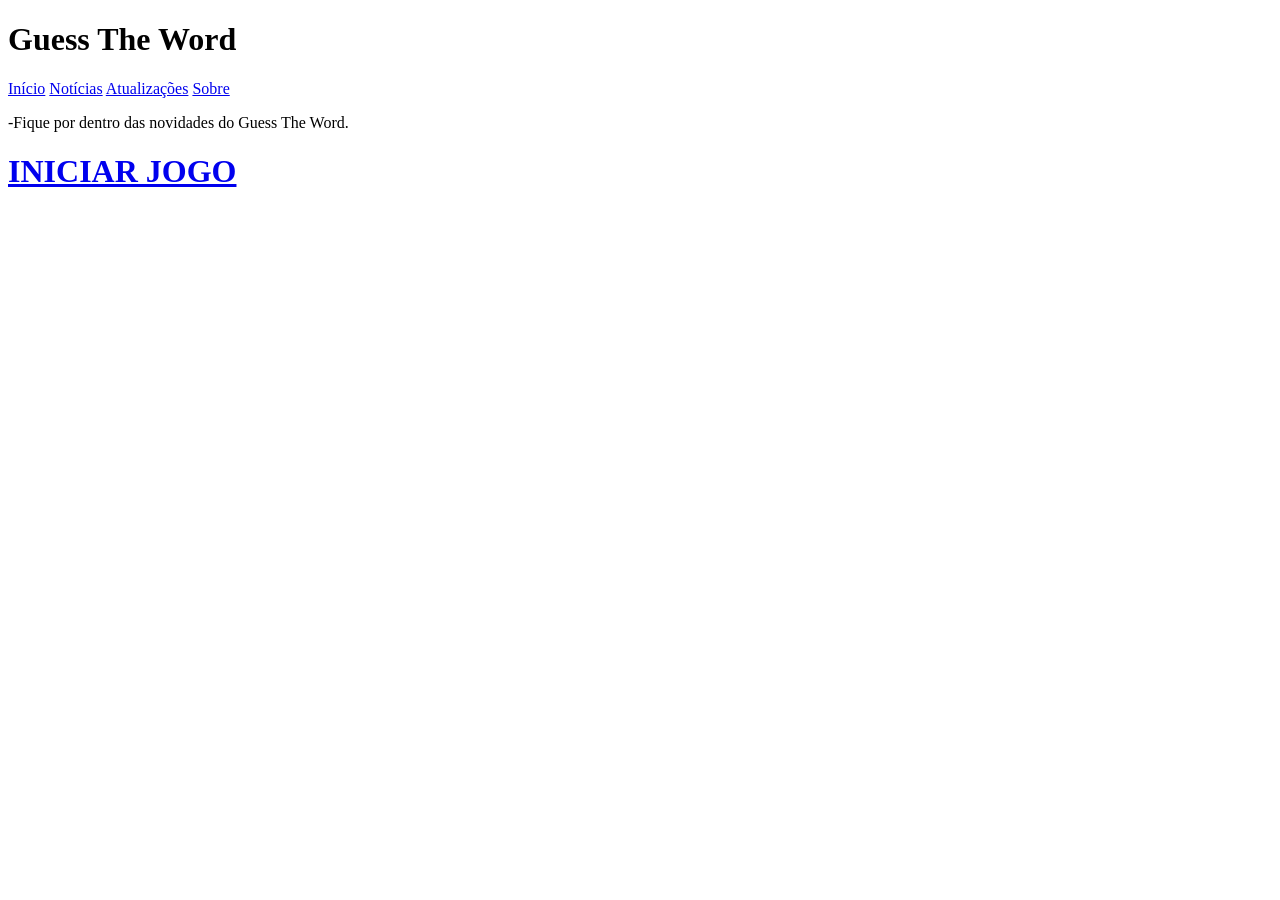
==== index.html @ f560af99 "novo" ====
<!DOCTYPE html>
<html lang="pt-br">
<head>
    <meta charset="UTF-8">
    <meta name="viewport" content=favicon.ico"width=device-width, initial-scale=1.0">
 <link rel="shortcut icon" href="favicon.ico" type="image/x-icon">

    <title>Notas de atualização - Versão: 0.51.</title>
    <link rel="stylesheet" href="login.css">
</head>
<body>
    <header>
        <h1>Guess The Word </h1>
    </header>

    <nav>
    <a href="#">Início</a>
    <a href="#">Notícias</a>
    <a href="#">Atualizações</a>
    <a href="#">Sobre</a>
    </nav>

    <main>
<p>-Fique por dentro das novidades do Guess The Word.</p>


    </main>
    
    <footer>
        <a href="lobby.html"><h1>INICIAR JOGO</h1></a>
        
    </footer>

</body>
</html>
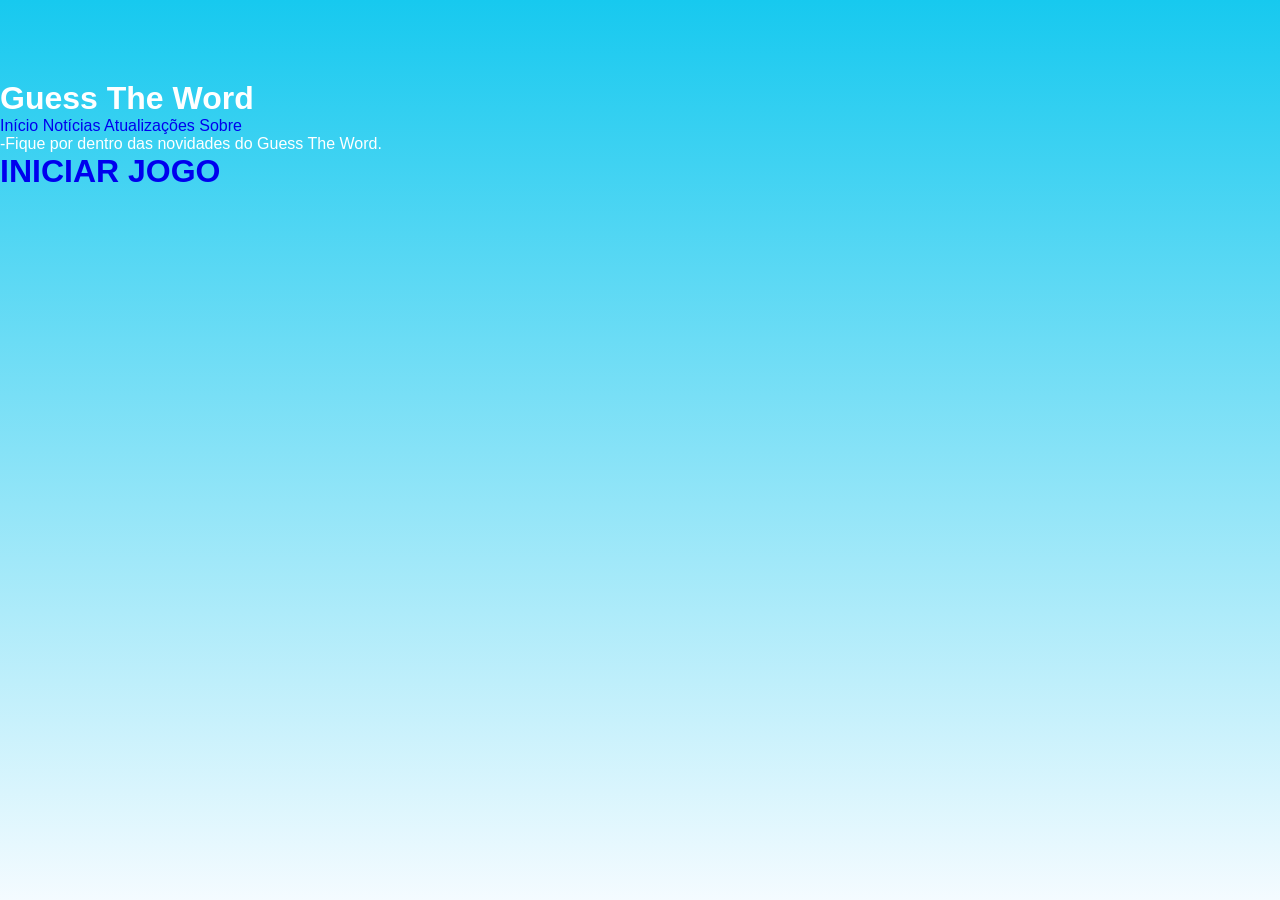
==== commit b93c5987: "mudanças na estrutura do código." ====
--- a/index.html
+++ b/index.html
@@ -2,13 +2,15 @@
 <html lang="pt-br">
 <head>
     <meta charset="UTF-8">
-    <meta name="viewport" content=favicon.ico"width=device-width, initial-scale=1.0">
+    <meta name="viewport" content="width=device-width, initial-scale=1.0">
  <link rel="shortcut icon" href="favicon.ico" type="image/x-icon">
 
-    <title>Notas de atualização - Versão: 0.51.</title>
-    <link rel="stylesheet" href="login.css">
+    <title>Guess The Word</title>
+    <link rel="stylesheet" href="estilos/mediaquerry.css">
+    <link rel="stylesheet" href="style.css">
+    <link rel="stylesheet" href="estilos/global.css">
 </head>
-<body>
+<body id="lobby">
     <header>
         <h1>Guess The Word </h1>
     </header>
--- a/estilos/mediaquerry.css
+++ b/estilos/mediaquerry.css
@@ -0,0 +1,118 @@
+@charset "UTF-8";
+
+
+/* Typical Device Breakpoints
+Pequenas telas: até 600px
+Celular: de 600px até 768px
+Tablet: 768px até 992px
+Desktop: 992px até 1200px
+Grandes telas: acima de 1200px
+*/
+
+@media (max-width: 900px) {
+      .topo {
+        flex-direction: column;
+        gap: 10px;
+        text-align: center;
+      }
+
+      .titulo {
+        font-size: 28px;
+      }
+
+      .perfil-topo {
+        font-size: 20px;
+      }
+
+     .informacao-modo {
+      display: flex;
+      justify-content: space-between;
+      align-items: center;
+      padding: 20px;
+    }
+
+    .informacao-modo h2 {
+      margin: 0;
+    }
+
+    .voltar {
+      text-decoration: none;
+      color: white;
+      font-weight: bold;
+      margin-right: 15px;
+    }
+
+      .container {
+        flex-direction: column;
+      }
+
+      .botao-menu {
+        font-size: 20px;
+        padding: 16px 18px;
+      }
+
+      .area-inferior {
+        margin-top: 6px;
+        margin-bottom: 60px;
+        justify-content: center;
+        color: white;
+      }
+
+      .painel-jogo {
+        font-size: 18px;
+        text-align: center;
+      }
+    
+    
+    div a {
+        color: white;
+    }
+
+    div a:hover {
+        color: #0b9ae8;
+    }
+
+    /* empilha as colunas */
+    .container {
+        display: flex;
+        flex-direction: column;
+        align-items: center;
+    }
+
+    .coluna {
+        width: 100%;
+        display: flex;
+        flex-direction: column;
+        align-items: center;
+    }
+
+    /* botões centralizados */
+    .botao-menu {
+        width: 80%;
+        max-width: 300px;
+        margin: 10px auto;
+        text-align: center;
+    }
+
+    /* ÁREA DO MODO DE JOGO */
+    .area-inferior {
+        width: 100%;
+        display: flex;
+        justify-content: center;
+    }
+
+    .painel-jogo {
+        width: 85%;
+        max-width: 320px;
+        margin-top: 20px;
+
+        position: static; /* ESSENCIAL */
+        text-align: center;
+    }
+
+    /* título centralizado */
+    .titulo {
+        text-align: center;
+    }
+
+}
--- a/style.css
+++ b/style.css
@@ -0,0 +1,260 @@
+@charset "UTF-8";
+
+    body {
+      min-height: 100vh;
+      padding-top: 80px;
+      background: linear-gradient(to bottom, #17c9ef, #f4fbff);
+      color: #ffffff;
+    }
+
+    body,a {
+      text-decoration: none;
+    }
+
+    .topo {
+      position: fixed;
+      top: 0;
+      left: 0;
+      width: 100%;
+      padding: 2px 30px;
+      display: flex;
+      justify-content: space-between;
+      align-items: center;
+      background: linear-gradient(to bottom, #dff6ff,#bfefff);
+      box-shadow: 0 3px 8px rgba(0,0,0,0.15);
+      color: #26384d;
+      text-shadow: none;
+      z-index: 999;
+    }
+
+    .perfil-topo {
+      font-size: 24px;
+      font-weight: bold;
+      text-shadow: 1px 1px 2px rgba(0,0,0,0.25);
+    }
+
+    .perfil-topo a{
+       color: #0a1a2f;
+    }
+
+    .informacao-modo {
+      display: flex;
+      justify-content: space-between;
+      align-items: center;
+      padding: 20px;
+    }
+
+    .informacao-modo h2 {
+      margin: 0;
+    }
+
+    .voltar {
+      text-decoration: none;
+      color: white;
+      font-weight: bold;
+    }
+
+    .titulo {
+      font-size: 36px;
+      font-weight: bold;
+      text-shadow: 2px 2px 4px rgba(0,0,0,0.25);
+    }
+
+    .topo-passe {
+      display: flex;
+      justify-content: space-between;
+      align-items: center;
+    }
+
+    .topo-passe h2 {
+      margin: 0;
+    }
+
+    .informacao-passe {
+      padding: 10px;
+    }
+
+    .informacao-passe p {
+      margin-top: 10px;
+    }
+
+    div#passe {
+      margin: auto;
+    }
+
+    .container {
+      width: 90%;
+      max-width: 1400px;
+      margin: 10px auto 0;
+      display: flex;
+      gap: 25px;
+      align-items: flex-start;
+    }
+
+    .coluna {
+      flex: 1;
+      display: flex;
+      flex-direction: column;
+      gap: 18px;
+    }
+
+    .botao-menu {
+      
+      background: #0b2e4f;
+      border: 3px solid rgba(255,255,255,0.75);
+      border-radius: 20px;
+      padding: 18px 22px;
+      font-size: 24px;
+      font-weight: bold;
+      color: white;
+      text-decoration: none;
+      box-shadow: 0 4px 10px rgba(0,0,0,0.15);
+      transition: 0.2s ease;
+    }
+
+    .botao-menu:hover {
+      transform: scale(1.02);
+      background: #133d66;
+      cursor: pointer;
+    }
+
+    .area-inferior {
+      width: 90%;
+      max-width: 1400px;
+      margin: 260px auto 30px;
+      display: flex;
+      justify-content: flex-end;
+    }
+
+    .painel-jogo {
+      background: #0b2e4f;
+      border: 3px solid rgba(255,255,255,0.75);
+      border-radius: 16px;
+      padding: 14px 20px;
+      font-size: 24px;
+      font-weight: bold;
+      color: white;
+      box-shadow: 0 4px 10px rgba(0,0,0,0.15);
+    }
+
+    .painel-jogo span {
+      color: #ffd166;
+    }
+
+    .painel-jogo #escolher-modo {
+      color: #ff0000;
+    }
+
+    .painel-jogo #iniciar-jogo {
+      color: #66ff6e;
+    }
+
+    @media (max-width: 900px) {
+      .topo {
+        flex-direction: column;
+        gap: 10px;
+        text-align: center;
+      }
+
+      .titulo {
+        font-size: 28px;
+      }
+
+      .perfil-topo {
+        font-size: 20px;
+      }
+
+     .informacao-modo {
+      display: flex;
+      justify-content: space-between;
+      align-items: center;
+      padding: 20px;
+    }
+
+    .informacao-modo h2 {
+      margin: 0;
+    }
+
+    .voltar {
+      text-decoration: none;
+      color: white;
+      font-weight: bold;
+      margin-right: 15px;
+    }
+
+      .container {
+        flex-direction: column;
+      }
+
+      .botao-menu {
+        font-size: 20px;
+        padding: 16px 18px;
+      }
+
+      .area-inferior {
+        margin-top: 6px;
+        margin-bottom: 60px;
+        justify-content: center;
+        color: white;
+      }
+
+      .painel-jogo {
+        font-size: 18px;
+        text-align: center;
+      }
+    }
+    
+    div a {
+        color: white;
+    }
+
+    div a:hover {
+        color: #0b9ae8;
+    }
+
+    @media (max-width: 900px) {
+
+    /* empilha as colunas */
+    .container {
+        display: flex;
+        flex-direction: column;
+        align-items: center;
+    }
+
+    .coluna {
+        width: 100%;
+        display: flex;
+        flex-direction: column;
+        align-items: center;
+    }
+
+    /* botões centralizados */
+    .botao-menu {
+        width: 80%;
+        max-width: 300px;
+        margin: 10px auto;
+        text-align: center;
+    }
+
+    /* ÁREA DO MODO DE JOGO */
+    .area-inferior {
+        width: 100%;
+        display: flex;
+        justify-content: center;
+    }
+
+    .painel-jogo {
+        width: 85%;
+        max-width: 320px;
+        margin-top: 20px;
+
+        position: static; /* ESSENCIAL */
+        text-align: center;
+    }
+
+    /* título centralizado */
+    .titulo {
+        text-align: center;
+    }
+
+}
--- a/estilos/global.css
+++ b/estilos/global.css
@@ -0,0 +1,8 @@
+@charset "UTF-8";
+
+* {
+    font-family: Arial, Helvetica, sans-serif;
+    margin: 0px;
+    padding: 0px;
+    box-sizing: border-box;
+}
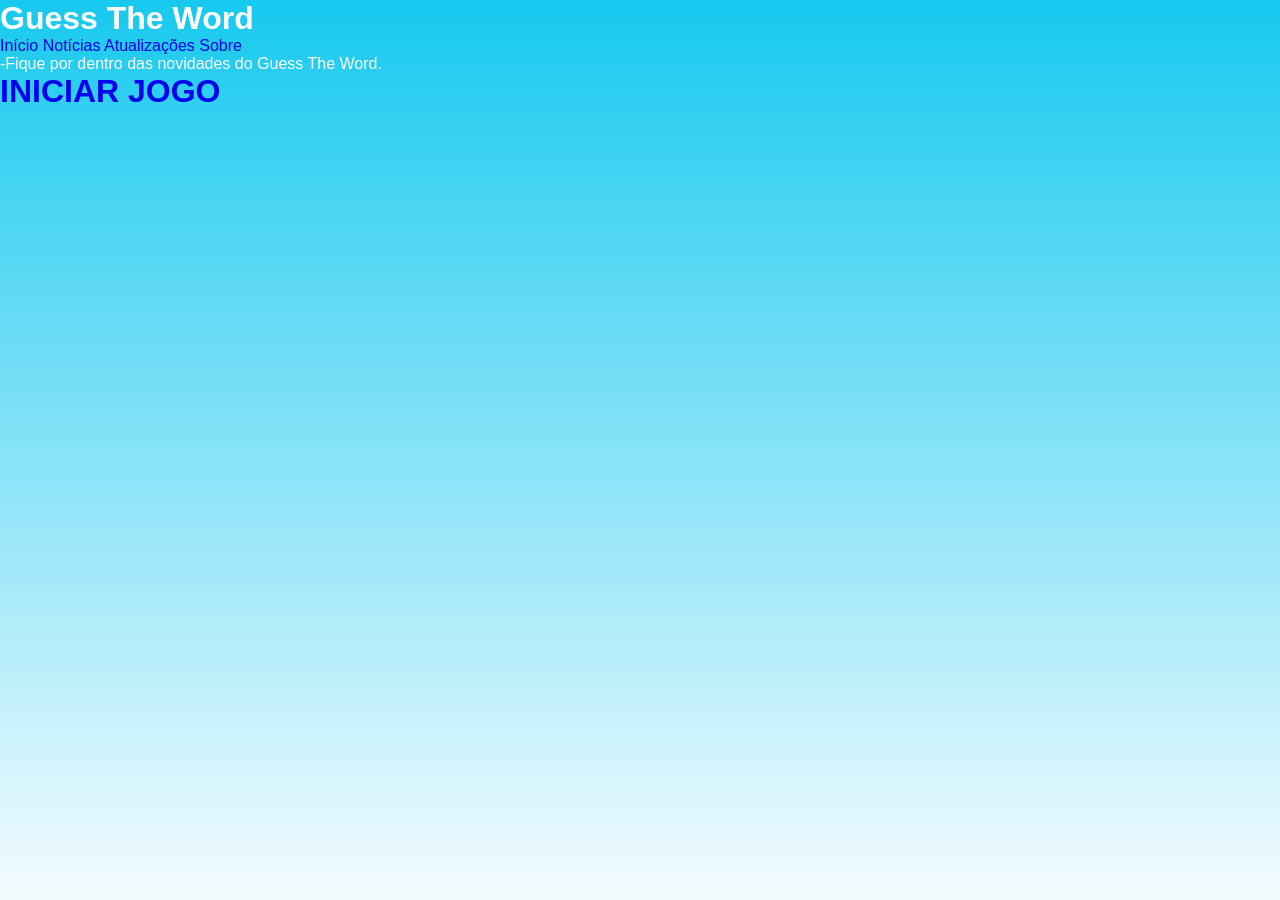
==== commit cbde0667: "nova versão com melhorias de interface e correções de bugs." ====
--- a/index.html
+++ b/index.html
@@ -9,6 +9,7 @@
     <link rel="stylesheet" href="estilos/mediaquerry.css">
     <link rel="stylesheet" href="style.css">
     <link rel="stylesheet" href="estilos/global.css">
+    <audio src="musicas/música-lobby.mpeg" autoplay loop></audio>
 </head>
 <body id="lobby">
     <header>
--- a/estilos/mediaquerry.css
+++ b/estilos/mediaquerry.css
@@ -9,11 +9,10 @@
 Grandes telas: acima de 1200px
 */
 
-@media (max-width: 900px) {
+@media (max-width: 992px) {
       .topo {
         flex-direction: column;
         gap: 10px;
-        text-align: center;
       }
 
       .titulo {
@@ -22,6 +21,9 @@
 
       .perfil-topo {
         font-size: 20px;
+        position: absolute;
+        left: 5%;
+        top: 10%;
       }
 
      .informacao-modo {
@@ -112,7 +114,18 @@
 
     /* título centralizado */
     .titulo {
-        text-align: center;
+      position: absolute;
+      left: 55%;
+      top: 10%;
     }
 
+}
+
+@media screen and (min-width:990px) {
+  .titulo {
+    font-size: 2em;
+    position: absolute;
+    left: 85%;
+    top: 10%;
+  }
 }
--- a/style.css
+++ b/style.css
@@ -1,41 +1,7 @@
 @charset "UTF-8";
 
-    body {
-      min-height: 100vh;
-      padding-top: 80px;
-      background: linear-gradient(to bottom, #17c9ef, #f4fbff);
-      color: #ffffff;
-    }
-
-    body,a {
-      text-decoration: none;
-    }
-
-    .topo {
-      position: fixed;
-      top: 0;
-      left: 0;
-      width: 100%;
-      padding: 2px 30px;
-      display: flex;
-      justify-content: space-between;
-      align-items: center;
-      background: linear-gradient(to bottom, #dff6ff,#bfefff);
-      box-shadow: 0 3px 8px rgba(0,0,0,0.15);
-      color: #26384d;
-      text-shadow: none;
-      z-index: 999;
-    }
-
-    .perfil-topo {
-      font-size: 24px;
-      font-weight: bold;
-      text-shadow: 1px 1px 2px rgba(0,0,0,0.25);
-    }
-
-    .perfil-topo a{
-       color: #0a1a2f;
-    }
+
+    
 
     .informacao-modo {
       display: flex;
--- a/estilos/global.css
+++ b/estilos/global.css
@@ -5,4 +5,47 @@
     margin: 0px;
     padding: 0px;
     box-sizing: border-box;
-}+}
+
+body {
+min-height: 100vh;
+/*padding-top: 80px; : use para dar espaço entre o topo e a informação da página. */
+background: linear-gradient(to bottom, #17c9ef, #f4fbff);
+color: #ffffff;
+}
+
+body,a {
+text-decoration: none;
+}
+
+.topo {
+    position: fixed;
+    top: 0;
+    left: 0;
+    width: 100%;
+    padding: 2px 30px;
+    display: flex;
+    justify-content: space-between;
+    align-items: center;
+    background: linear-gradient(to bottom, #dff6ff,#bfefff);
+    box-shadow: 0 3px 8px rgba(0,0,0,0.15);
+    color: #26384d;
+    text-shadow: none;
+    z-index: 999;
+}
+
+.perfil-topo {
+    font-size: 24px;
+    font-weight: bold;
+    text-shadow: 1px 1px 2px rgba(0,0,0,0.25);
+}
+
+.perfil-topo a{
+    color: #0a1a2f;
+}
+
+
+.titulo {
+    font-family: 'Times New Roman', Times, serif;
+    font-weight: bold;
+}
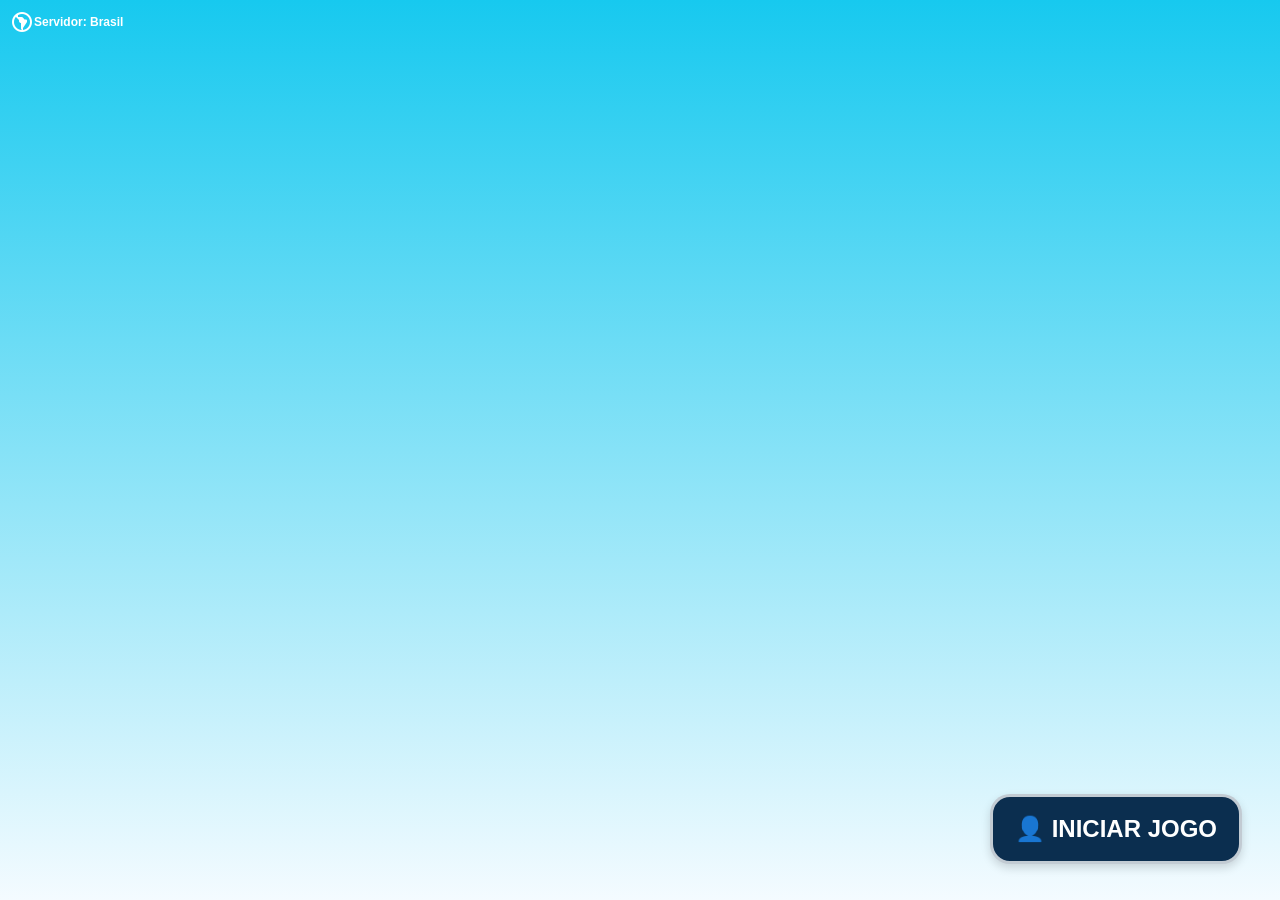
==== commit dea5bed2: "melhorias gerais." ====
--- a/index.html
+++ b/index.html
@@ -6,33 +6,36 @@
  <link rel="shortcut icon" href="favicon.ico" type="image/x-icon">
 
     <title>Guess The Word</title>
+    <link href="https://fonts.googleapis.com/css2?family=Material+Symbols+Outlined" rel="stylesheet">
     <link rel="stylesheet" href="estilos/mediaquerry.css">
-    <link rel="stylesheet" href="style.css">
     <link rel="stylesheet" href="estilos/global.css">
+    <link rel="stylesheet" href="estilos/mediaquery-login.css">
+    <link rel="stylesheet" href="estilos/index.css">
     <audio src="musicas/música-lobby.mpeg" autoplay loop></audio>
 </head>
-<body id="lobby">
-    <header>
-        <h1>Guess The Word </h1>
-    </header>
+<!DOCTYPE html>
+<html lang="pt-br">
+<head>
+    <meta charset="UTF-8">
+    <meta name="viewport" content="width=device-width, initial-scale=1.0">
+    <title>Login</title>
+    <link href="https://fonts.googleapis.com/css2?family=Material+Symbols+Outlined" rel="stylesheet" />
+    <link rel="stylesheet" href="estilos/style.css">
+    <link rel="stylesheet" href="estilos/media-querry.css">
+</head>
+<body>
+    <main>
+    <div id="parte-superior">
+    <span class="material-symbols-outlined">
+    south_america
+    </span>
+    <h2>Servidor: Brasil</h2>
+    </div>
 
-    <nav>
-    <a href="#">Início</a>
-    <a href="#">Notícias</a>
-    <a href="#">Atualizações</a>
-    <a href="#">Sobre</a>
-    </nav>
-
-    <main>
-<p>-Fique por dentro das novidades do Guess The Word.</p>
-
-
+    <div id="botao-inferior">
+        <a href="lobby.html" class="botao-menu">👤 INICIAR JOGO</a>
+    </div>
     </main>
-    
-    <footer>
-        <a href="lobby.html"><h1>INICIAR JOGO</h1></a>
-        
-    </footer>
-
 </body>
+</html>
 </html>
--- a/estilos/mediaquerry.css
+++ b/estilos/mediaquerry.css
@@ -9,14 +9,23 @@
 Grandes telas: acima de 1200px
 */
 
-@media (max-width: 992px) {
-      .topo {
+@media screen and (max-width: 768px) {
+        .titulo {     
+        font-size: 0.9em;
+      }
+}
+
+@media screen and (max-width: 992px) {
+      .topo { 
         flex-direction: column;
         gap: 10px;
       }
 
       .titulo {
-        font-size: 28px;
+        position: absolute;
+        right: 5%;
+        top: 10%;
+        font-size: 1.5em;
       }
 
       .perfil-topo {
@@ -37,13 +46,7 @@
       margin: 0;
     }
 
-    .voltar {
-      text-decoration: none;
-      color: white;
-      font-weight: bold;
-      margin-right: 15px;
-    }
-
+    
       .container {
         flex-direction: column;
       }
@@ -121,11 +124,13 @@
 
 }
 
-@media screen and (min-width:990px) {
+@media screen and (min-width: 992px) {
   .titulo {
-    font-size: 2em;
     position: absolute;
     left: 85%;
     top: 10%;
+    font-size: 1.5em;
   }
-}+  
+}
+
--- a/estilos/global.css
+++ b/estilos/global.css
@@ -49,3 +49,24 @@
     font-family: 'Times New Roman', Times, serif;
     font-weight: bold;
 }
+
+
+.informacao-pagina {
+    display: flex;
+    justify-content: space-between;
+    align-items: center;
+}
+
+ .voltar {
+      text-decoration: none;
+      color: rgb(255, 255, 255);
+      font-weight: bold;
+      margin-right: 15px;
+      display: block;
+      justify-content: space-between;
+      align-items: center;
+    }
+
+.voltar:hover {
+    color: blue;
+}
--- a/estilos/index.css
+++ b/estilos/index.css
@@ -0,0 +1,39 @@
+@charset "UTF-8";
+
+.botao-menu {
+    background: #0b2e4f;
+    border: 3px solid rgba(255,255,255,0.75);
+    border-radius: 20px;
+    padding: 18px 22px;
+    font-size: 24px;
+    font-weight: bold;
+    color: #ffffff;
+    text-decoration: none;
+    box-shadow: 0 4px 10px rgba(0,0,0,0.15);
+    transition: 0.2s ease;
+    }
+
+.botao-menu:hover {
+    transform: scale(1.02);
+    background: #133d66;
+    color: white;
+    cursor: pointer;
+}
+
+#parte-superior {
+    margin: 10px;
+    font-size: 0.5em;
+    display: inline-flex;
+}
+
+#parte-superior > h2 {
+    margin-top: 5px;
+}
+
+#botao-inferior {
+      width: 90%;
+      max-width: 1400px;
+      margin: 750px 90px 80px;
+      display: flex;
+      justify-content: flex-end;
+    }
